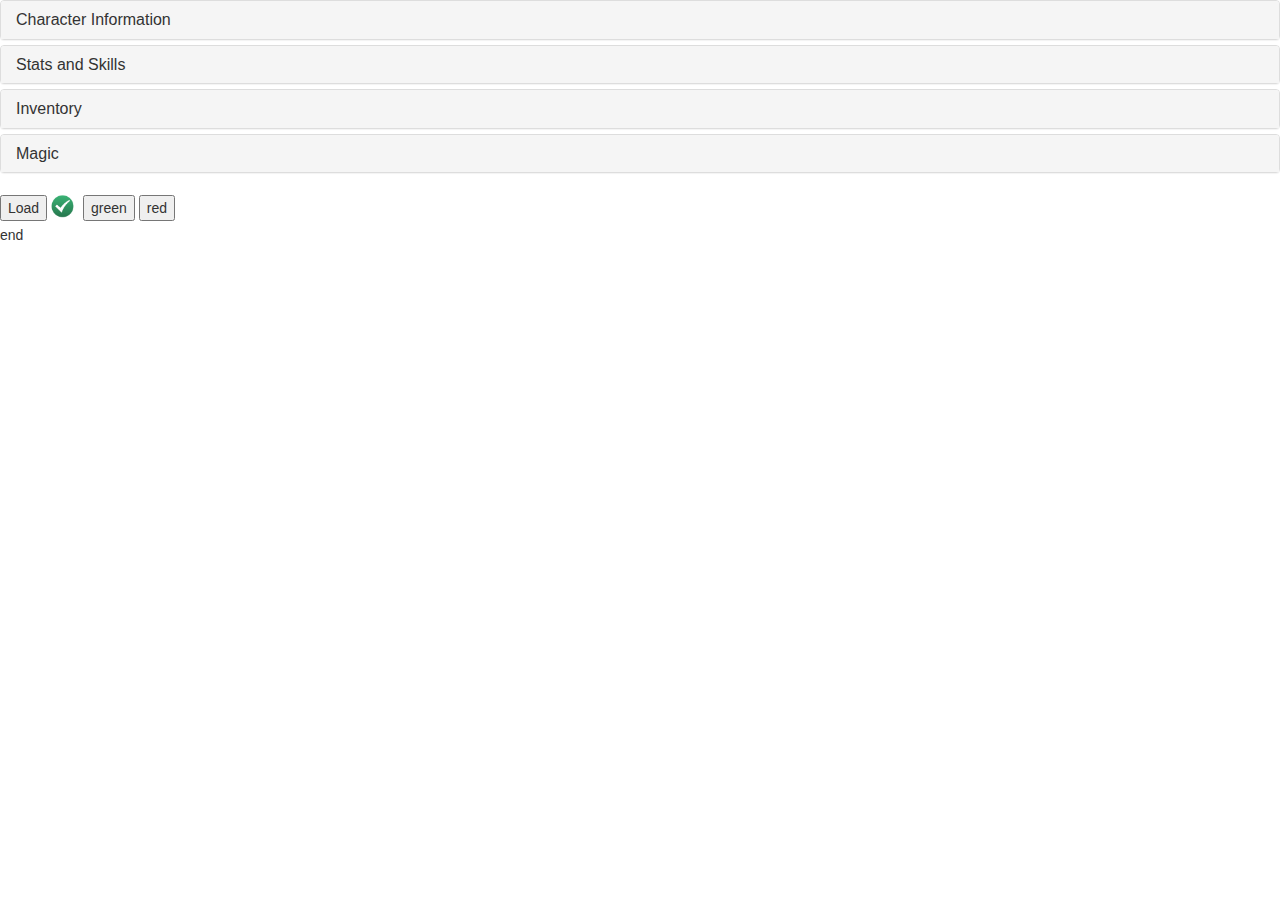
==== platforms/android/assets/www/index.html @ 5968c2e8 "Initial commit" ====
<html>
<head>
<script src="js/angular.js"></script>
<script src="js/angular-route.js"></script>
<script src="js/ui-bootstrap-0.9.0.js"></script>
<script src="js/controller.js"></script>
<script src="cordova.js"></script>
<link rel="stylesheet" href="css/style.css">
<link rel="stylesheet" href="http://netdna.bootstrapcdn.com/bootstrap/3.0.3/css/bootstrap.min.css">
</head>
<body>
<div ng-app="chronicleApp" ng-view></div>
end
</body>
</html>
---- platforms/android/assets/www/css/style.css ----
.nav, .pagination, .carousel a { cursor: pointer; }

ul, li {
  list-style:none;
  margin:1px;
  padding:1px;
}

#stats {
  width: 90%;
}

#skill1, #skill2, #attribute{
  display:inline-block;
  width:180px;
}

.attributes {
  margin-right:10px;
}

.attrInput {
  float:right;
  width: 4em;
}

.currency, .itemStat, #equipment{
  display:inline-block;
}
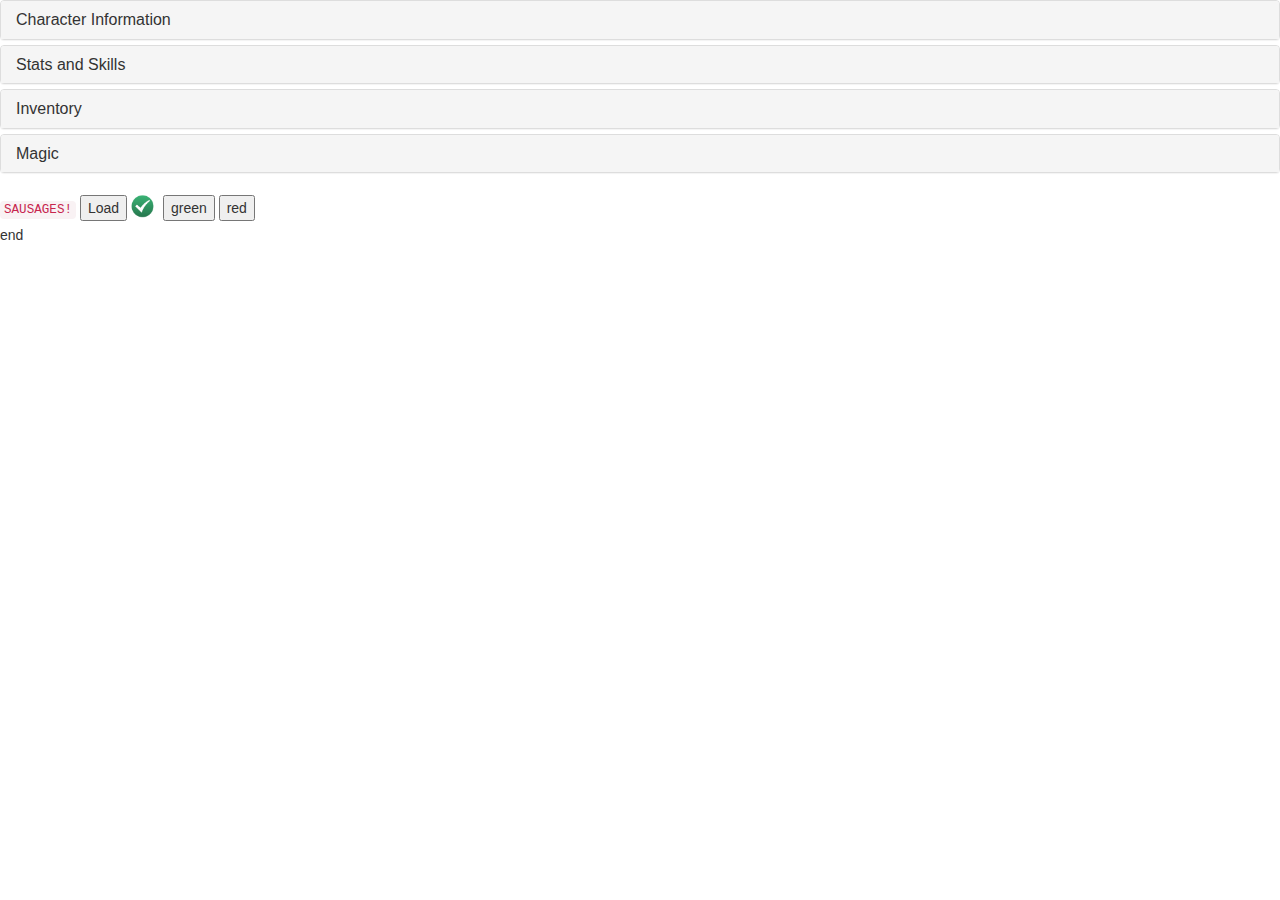
==== commit cb49d332: "Working filesystem, broken timing" ====
--- a/platforms/android/assets/www/index.html
+++ b/platforms/android/assets/www/index.html
@@ -1,15 +1,15 @@
-<html>
-<head>
-<script src="js/angular.js"></script>
-<script src="js/angular-route.js"></script>
-<script src="js/ui-bootstrap-0.9.0.js"></script>
-<script src="js/controller.js"></script>
-<script src="cordova.js"></script>
-<link rel="stylesheet" href="css/style.css">
-<link rel="stylesheet" href="http://netdna.bootstrapcdn.com/bootstrap/3.0.3/css/bootstrap.min.css">
-</head>
-<body>
-<div ng-app="chronicleApp" ng-view></div>
-end
-</body>
-</html>
+<html>
+<head>
+<script src="cordova.js"></script>
+<script src="js/angular.js"></script>
+<script src="js/angular-route.js"></script>
+<script src="js/ui-bootstrap-0.9.0.js"></script>
+<script src="js/controller.js"></script>
+<link rel="stylesheet" href="css/style.css">
+<link rel="stylesheet" href="http://netdna.bootstrapcdn.com/bootstrap/3.0.3/css/bootstrap.min.css">
+</head>
+<body ng-app="chronicleApp">
+<div ng-view></div>
+end
+</body>
+</html>
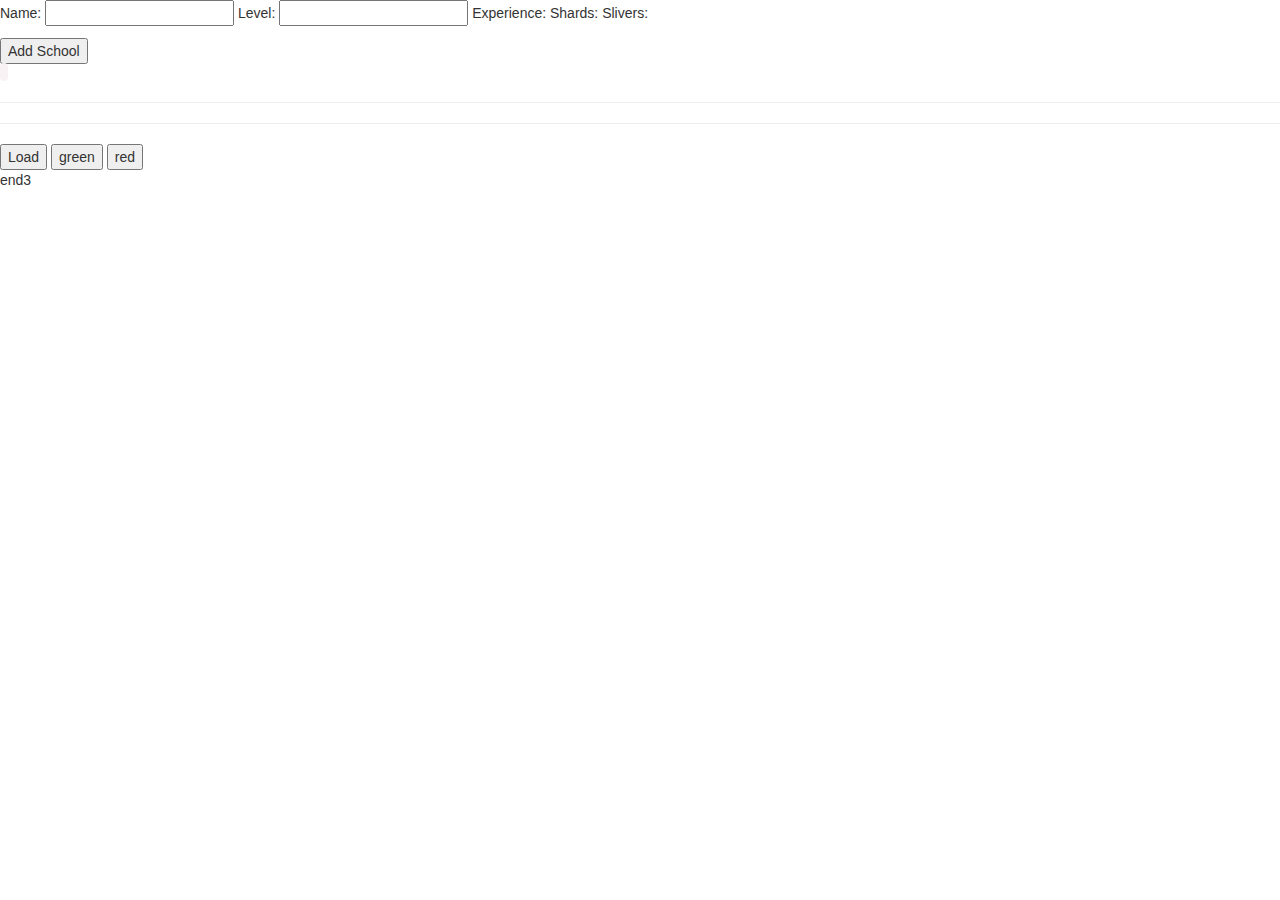
==== commit 3c754927: "Changed http to angular service for data grabbing, broke the page with a change to the JSON." ====
--- a/platforms/android/assets/www/index.html
+++ b/platforms/android/assets/www/index.html
@@ -1,15 +1,15 @@
 <html>
 <head>
-<script src="cordova.js"></script>
-<script src="js/angular.js"></script>
-<script src="js/angular-route.js"></script>
-<script src="js/ui-bootstrap-0.9.0.js"></script>
-<script src="js/controller.js"></script>
 <link rel="stylesheet" href="css/style.css">
 <link rel="stylesheet" href="http://netdna.bootstrapcdn.com/bootstrap/3.0.3/css/bootstrap.min.css">
 </head>
 <body ng-app="chronicleApp">
 <div ng-view></div>
-end
+end3
+  <script src="cordova.js"></script>
+  <script src="js/angular.js"></script>
+  <script src="js/angular-route.js"></script>
+  <script src="js/ui-bootstrap-0.9.0.js"></script>
+  <script src="js/controller.js"></script>
 </body>
 </html>
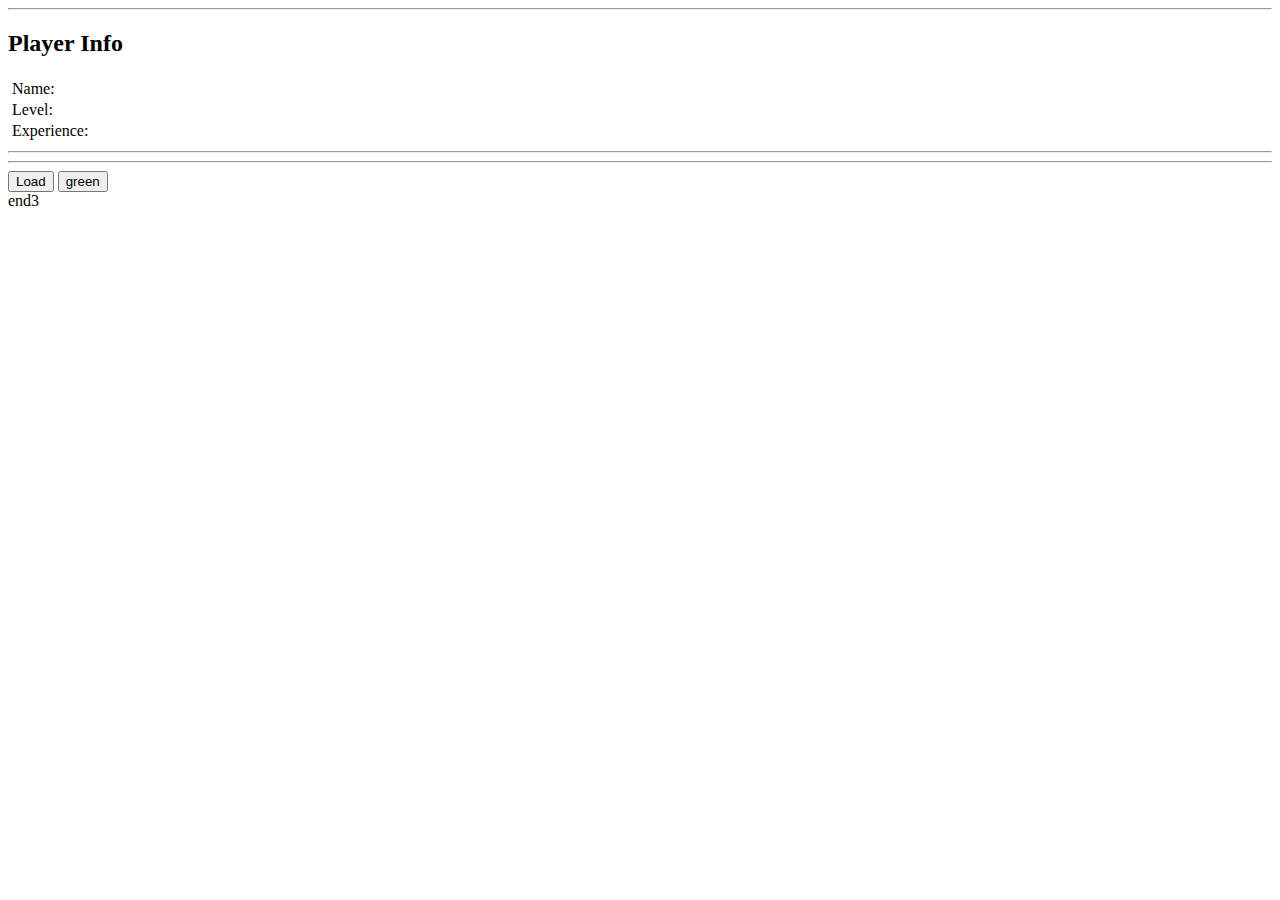
==== commit 0ffe2a93: "Changed the way I'm dealing with the pages just to be less reliant on dyamic object, moving to being" ====
--- a/platforms/android/assets/www/index.html
+++ b/platforms/android/assets/www/index.html
@@ -1,7 +1,6 @@
 <html>
 <head>
 <link rel="stylesheet" href="css/style.css">
-<link rel="stylesheet" href="http://netdna.bootstrapcdn.com/bootstrap/3.0.3/css/bootstrap.min.css">
 </head>
 <body ng-app="chronicleApp">
 <div ng-view></div>
